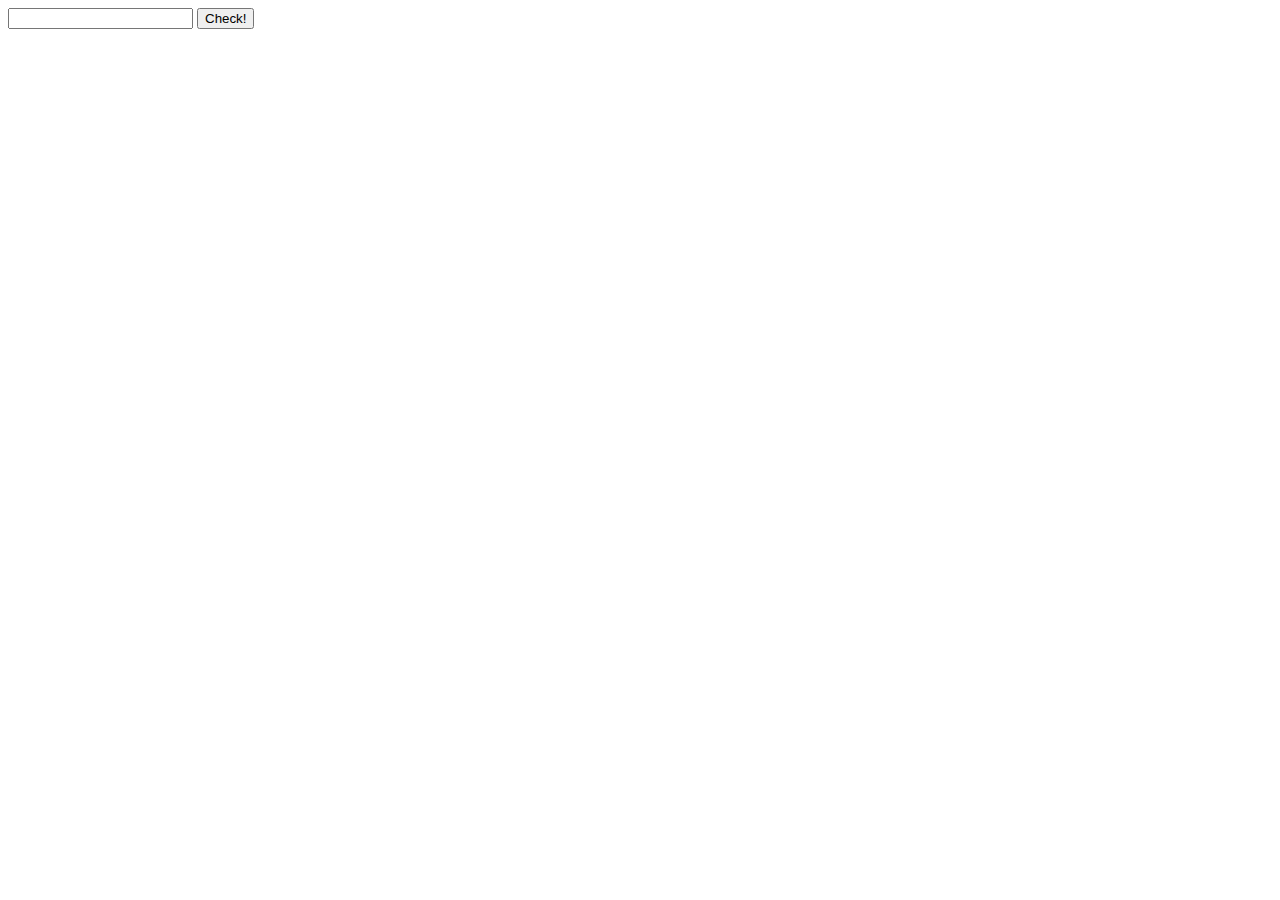
==== tutorial/variables.html @ 86c91e07 "Update variables.html" ====
<!DOCTYPE html>

<input type="string" name="stringInput" id="stringInput" max="20" min="1" step="1">
<button type="button" onclick="checkInt()">Check!</button>

<script>
  function checkInt() {
    let tokenAmount = document.getElementById("stringInput").value;
    if(tokenAmount == "int a = 3;")
      return true;
    return false;
  }
</script>
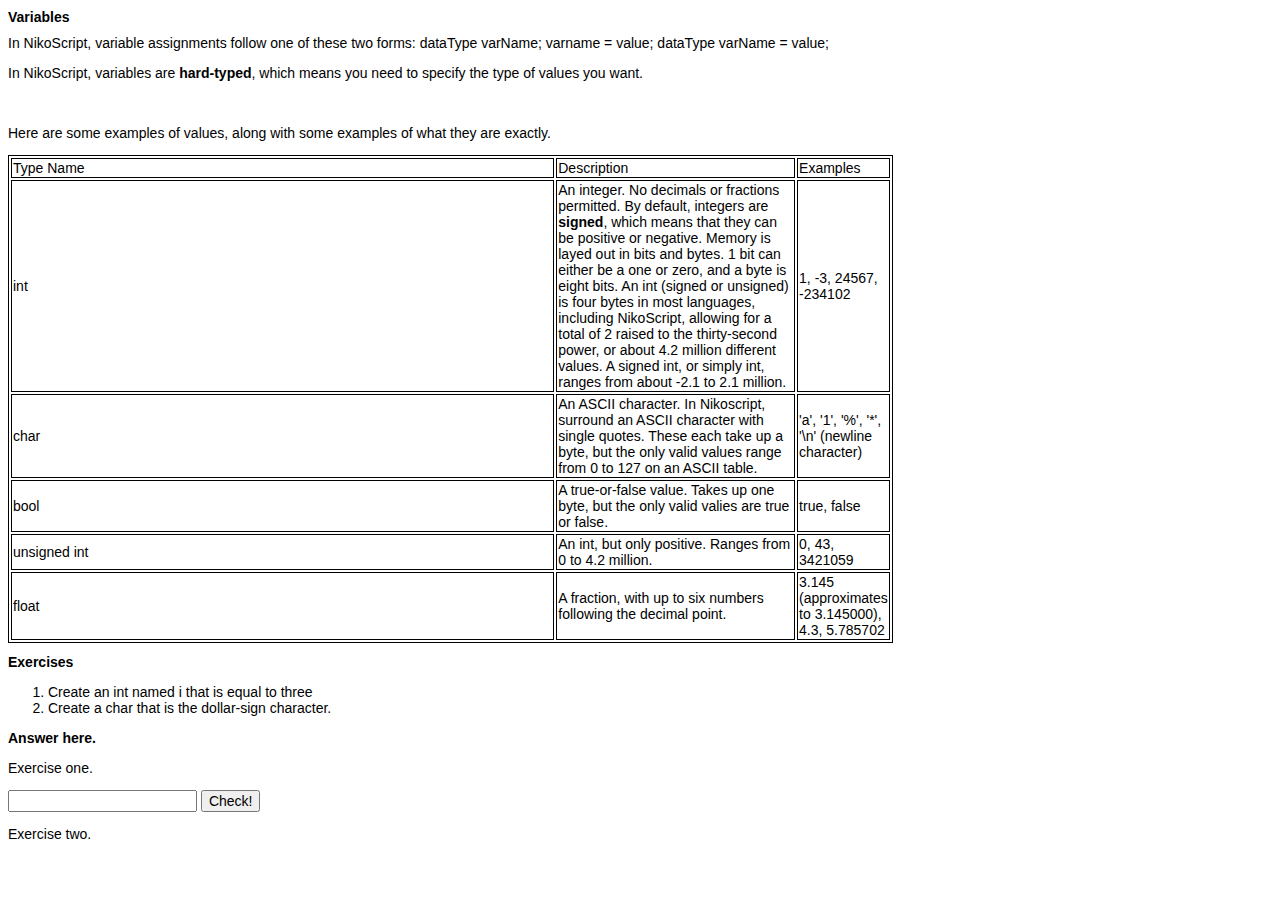
==== commit 71353d31: "added exercises" ====
--- a/tutorial/variables.html
+++ b/tutorial/variables.html
@@ -1,13 +1,96 @@
 <!DOCTYPE html>
 
-<input type="string" name="stringInput" id="stringInput" max="20" min="1" step="1">
-<button type="button" onclick="checkInt()">Check!</button>
+<body>
+  <h1>Variables</h1>
+  
+  <script>
+    function checkVal(rightValue) {
+      let tokenAmount = document.getElementById("stringInput").value;
+      if(tokenAmount == rightValue) {
+        alert("You got it!");
+        return true;
+      }
+      alert("Close, but not quite!");
+      return false;
+    }
+  </script>
+  
+  In NikoScript, variable assignments follow one of these two forms:
+  <code>
+    dataType varName;
+    varname = value;
+    
+    dataType varName = value;
+  </code>
+    
+  <style>
+    table, th, td {
+      border: 1px solid;
+      width: 70%;
+    }
+    * {
+      font-family: helvetica;
+      font-size: 14px;
+    }
+  </style>
+  
+  <p>In NikoScript, variables are <b>hard-typed</b>, which means you need to specify the type of values you want.</p>
+  <br>
+  <p>Here are some examples of values, along with some examples of what they are exactly.</p>
 
-<script>
-  function checkInt() {
-    let tokenAmount = document.getElementById("stringInput").value;
-    if(tokenAmount == "int a = 3;")
-      return true;
-    return false;
-  }
-</script>
+  <table>
+    <tr>
+      <td>Type Name</td>
+      <td>Description</td>
+      <td>Examples</td>
+    </tr>
+    <tr> <!-- int -->
+      <td>int</td>
+      <td>An integer. No decimals or fractions permitted. By default, integers are <b>signed</b>, which means that they can be positive or negative. Memory is layed out in bits and bytes. 1 bit can either be a one or zero, and a byte is eight bits. An int (signed or unsigned) is four bytes in most languages, including NikoScript, allowing for a total of 2 raised to the thirty-second power, or about 4.2 million different values. A signed int, or simply int, ranges from about -2.1 to 2.1 million.</td>
+      <td>1, -3, 24567, -234102</td>
+    </tr>
+    <tr> <!-- char -->
+      <td>char</td>
+      <td>An ASCII character. In Nikoscript, surround an ASCII character with single quotes. These each take up a byte, but the only valid values range from 0 to 127 on an ASCII table.</td>
+      <td>'a', '1', '%', '*', '\n' (newline character)</td>
+    </tr>
+    <tr> <!-- bool -->
+      <td>bool</td>
+      <td>A true-or-false value. Takes up one byte, but the only valid valies are true or false.</td>
+      <td>true, false</td>
+    </tr>
+    <tr> <!-- unsigned int -->
+      <td>unsigned int</td>
+      <td>An int, but only positive. Ranges from 0 to 4.2 million.</td>
+      <td>0, 43, 3421059</td>
+    </tr>
+    <tr> <!-- float -->
+      <td>float</td>
+      <td>A fraction, with up to six numbers following the decimal point.</td>
+      <td>3.145 (approximates to 3.145000), 4.3, 5.785702</td>
+    </tr>
+  </table>
+  
+  <h2>Exercises</h2>
+  
+  <ol>
+    <li>Create an int named i that is equal to three</li>
+    <li>Create a char that is the dollar-sign character.</li>
+  </ol>
+  
+  <h2>Answer here.</h2>
+  
+  <p>Exercise one.</p>
+  <script>
+    let rightValue = "int i = 3;";
+  </script>
+  <input type="string" name="stringInput" id="stringInput" max="20" min="1" step="1">
+  <button type="button" onclick="checkVal(rightValue)">Check!</button>
+
+  <p>Exercise two.</p>
+  <script>
+    let rightValue = "char c = '$';";
+  </script>
+
+
+</body>
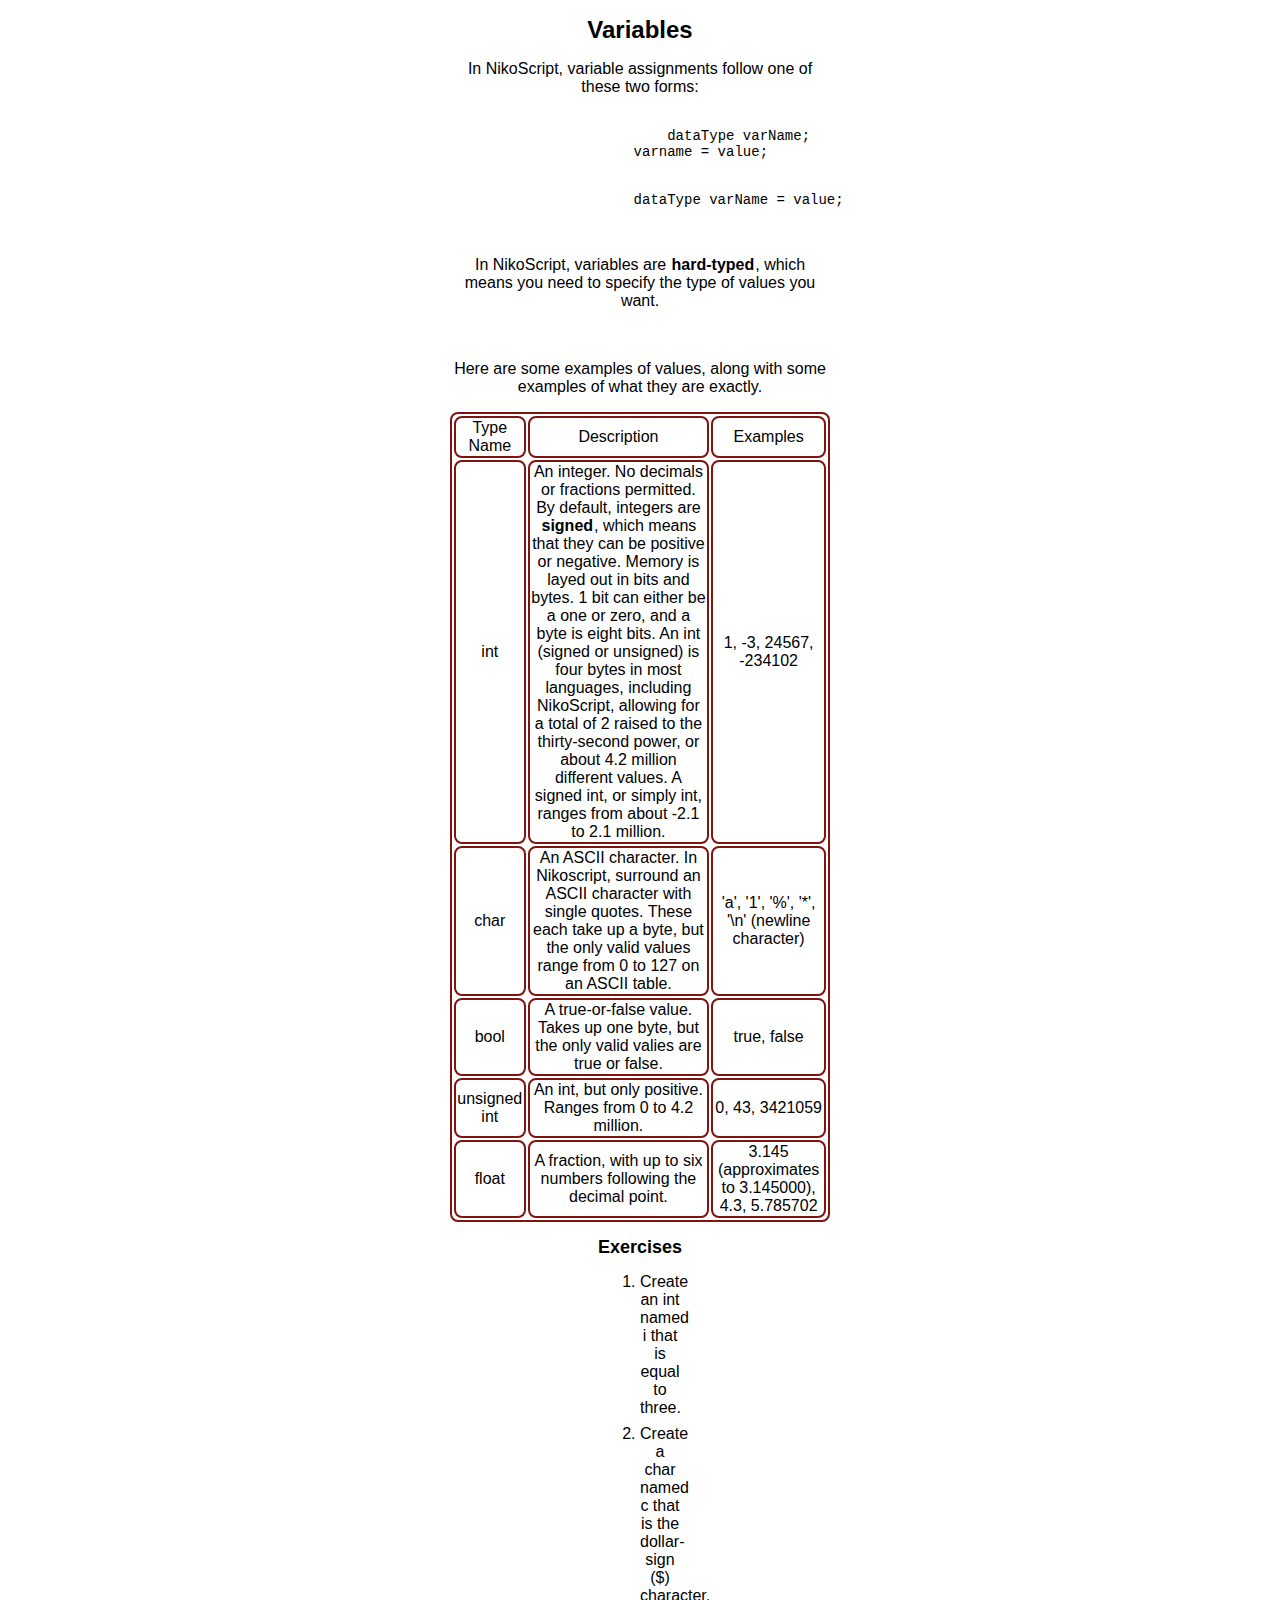
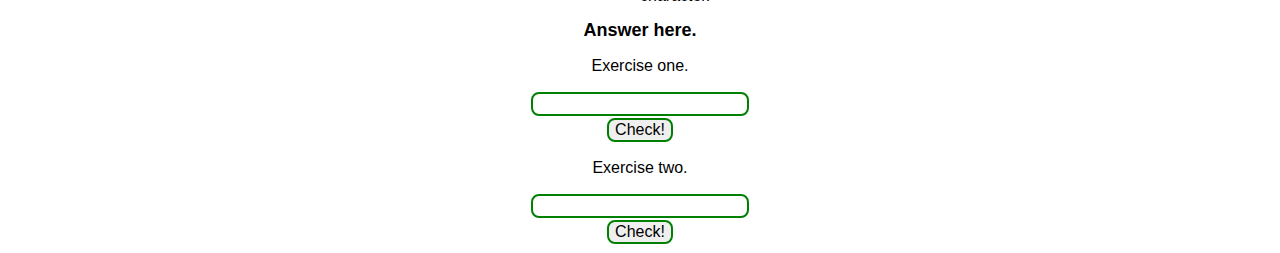
==== commit 196708c7: "snick" ====
--- a/tutorial/variables.html
+++ b/tutorial/variables.html
@@ -1,39 +1,38 @@
 <!DOCTYPE html>
 
+<html>
+
+<title>Variables in NikoScript</title>
+
+<head>
+	<link rel="stylesheet" href="../style.css">
+	<script src="../index.js"></script>
+</head>
+
 <body>
+
+<script>
+	var ex1 = "int i = 3;";
+	var ex2 = "char c = '$';";
+</script>
+	
   <h1>Variables</h1>
   
-  <script>
-    function checkVal(rightValue) {
-      let tokenAmount = document.getElementById("stringInput").value;
-      if(tokenAmount == rightValue) {
-        alert("You got it!");
-        return true;
-      }
-      alert("Close, but not quite!");
-      return false;
-    }
-  </script>
+  <p>
+  In NikoScript, variable assignments follow one of these two forms:
+  </p>
   
-  In NikoScript, variable assignments follow one of these two forms:
+  <div class="code">
   <code>
-    dataType varName;
+	<pre>
+	dataType varName;
     varname = value;
-    
+    <br>
     dataType varName = value;
+	</pre>
   </code>
-    
-  <style>
-    table, th, td {
-      border: 1px solid;
-      width: 70%;
-    }
-    * {
-      font-family: helvetica;
-      font-size: 14px;
-    }
-  </style>
-  
+  </div>
+
   <p>In NikoScript, variables are <b>hard-typed</b>, which means you need to specify the type of values you want.</p>
   <br>
   <p>Here are some examples of values, along with some examples of what they are exactly.</p>
@@ -74,23 +73,24 @@
   <h2>Exercises</h2>
   
   <ol>
-    <li>Create an int named i that is equal to three</li>
-    <li>Create a char that is the dollar-sign character.</li>
+    <li>Create an int named i that is equal to three.</li>
+    <li>Create a char named c that is the dollar-sign ($) character.</li>
   </ol>
   
   <h2>Answer here.</h2>
   
   <p>Exercise one.</p>
   <script>
-    let rightValue = "int i = 3;";
+    var var_ans1 = "int i = 3;";
+	var var_ans2 = "char c = '$';";
   </script>
   <input type="string" name="stringInput" id="stringInput" max="20" min="1" step="1">
-  <button type="button" onclick="checkVal(rightValue)">Check!</button>
+  <button type="button" onclick="checkVal(var_ans1)">Check!</button>
 
   <p>Exercise two.</p>
-  <script>
-    let rightValue = "char c = '$';";
-  </script>
-
+  <input type="string" name="stringInput" id="stringInput" max="200" min="1" step="1">
+  <button type="button" onclick="checkVal(var_ans2)">Check!</button>
 
 </body>
+
+</html>
--- a/style.css
+++ b/style.css
@@ -0,0 +1,86 @@
+table, th, td {
+    border: 1px solid;
+	text-align: center;
+	vertical-align: middle;
+	border: 2px solid #80140e;
+	border-radius: 8px;
+}
+  
+* {
+    font-family: helvetica;
+	text-align: center;
+	margin-left: 150px;
+	margin-right: 150px;
+}
+
+ol, li, ul {
+	margin: inherit;
+}
+
+h1 {
+	font-size: 24px;
+}
+
+h2 {
+	font-size: 18px;
+}
+
+code {
+    font-family: "Courier New", Courier, "Lucida Sans Typewriter", "Lucida Typewriter", monospace;
+    font-size: 14px;
+}
+
+button, input, textarea, a {
+	border-radius: 8px;
+	border: 2px solid green;
+	transition-duration: 0.4s;
+	margin-top: 1px;
+	margin-bottom: 1px;
+	text-decoration: none;
+}
+
+a:hover, button:hover {
+	background-color: green;
+	color: white;
+}
+
+pre {
+	font-family: inherit;
+	margin: inherit;
+	font-size: inherit;
+}
+
+a {
+	font: inherit;
+	margin: inherit;
+}
+
+b, i { /* because we had the problem of bold and italic text taking up a newline */
+	display:inline;
+	margin: 1px;
+}
+
+input, textarea {
+	font-family: "Courier New", Courier, "Lucida Sans Typewriter", "Lucida Typewriter", monospace;
+	text-align: left;
+}
+
+*::selection {
+  background: #ff0000;
+  color: #fff;
+}
+
+.table {
+	text-align: center;
+	vertical-align: middle;
+}
+
+.code {
+	font-family: "courier-new", serif;
+	font-size: 14px;
+	margin: inherit;
+}
+
+* {
+	font-size: 16px;
+}
